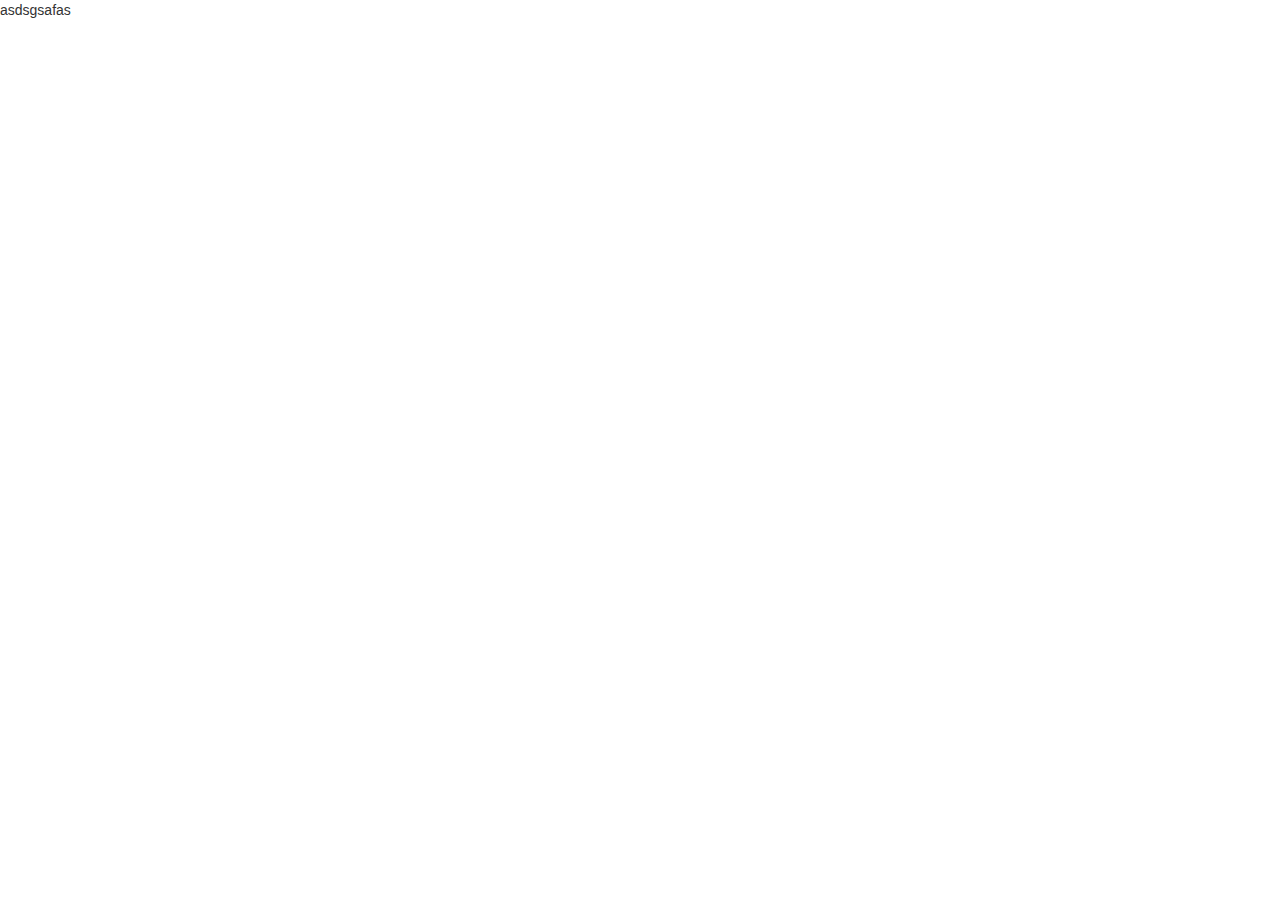
==== practicando/index.html @ 0eb32122 "practicando" ====
<!DOCTYPE html>
<html lang="es">
  <head>
    <meta charset="utf-8">
    <meta http-equiv="X-UA-Compatible" content="IE=edge">
    <meta name="viewport" content="width=device-width, initial-scale=1">
    <meta name="description" content="">
    <meta name="author" content="">

    

    <title>Probando con less+bootstrap</title>

    <!--Aca van los estilos correspondientes al LESS-->

 <link rel="stylesheet/less" type="text/css" href="less/bootstrap.less">


    <!-- Just for debugging purposes. Don't actually copy this line! -->
    <!--[if lt IE 9]><script src="../../assets/js/ie8-responsive-file-warning.js"></script><![endif]-->

    <!-- HTML5 shim and Respond.js IE8 support of HTML5 elements and media queries -->
    <!--[if lt IE 9]>
      <script src="https://oss.maxcdn.com/libs/html5shiv/3.7.0/html5shiv.js"></script>
      <script src="https://oss.maxcdn.com/libs/respond.js/1.4.2/respond.min.js"></script>
    <![endif]-->

  </head>

  <body>



    asdsgsafas



    <!-- Bootstrap core JavaScript
    ================================================== -->
    <!-- Placed at the end of the document so the pages load faster -->

    
    <!-- LLAMANDO JQUERY-->
    <script src="js/jquery-1.10.2.min.js"> </script>
    <!--Aca van los script de LESS-->
    <!--primero debes llamar la configiracion de LESS-->
    <script>
      less = {
        env: "development",
        logLevel: 2,
        async: false,
        fileAsync: false,
        poll: 1000,
        functions: {},
        dumpLineNumbers: "comments",
        relativeUrls: false,
        rootpath: ":/a.com/"
      };
    </script>
    <!--Luego el script de LESS-->
    <script src="js/less.js"></script>
    <script src="js/bootstrap.min.js"></script>
  </body>
</html>
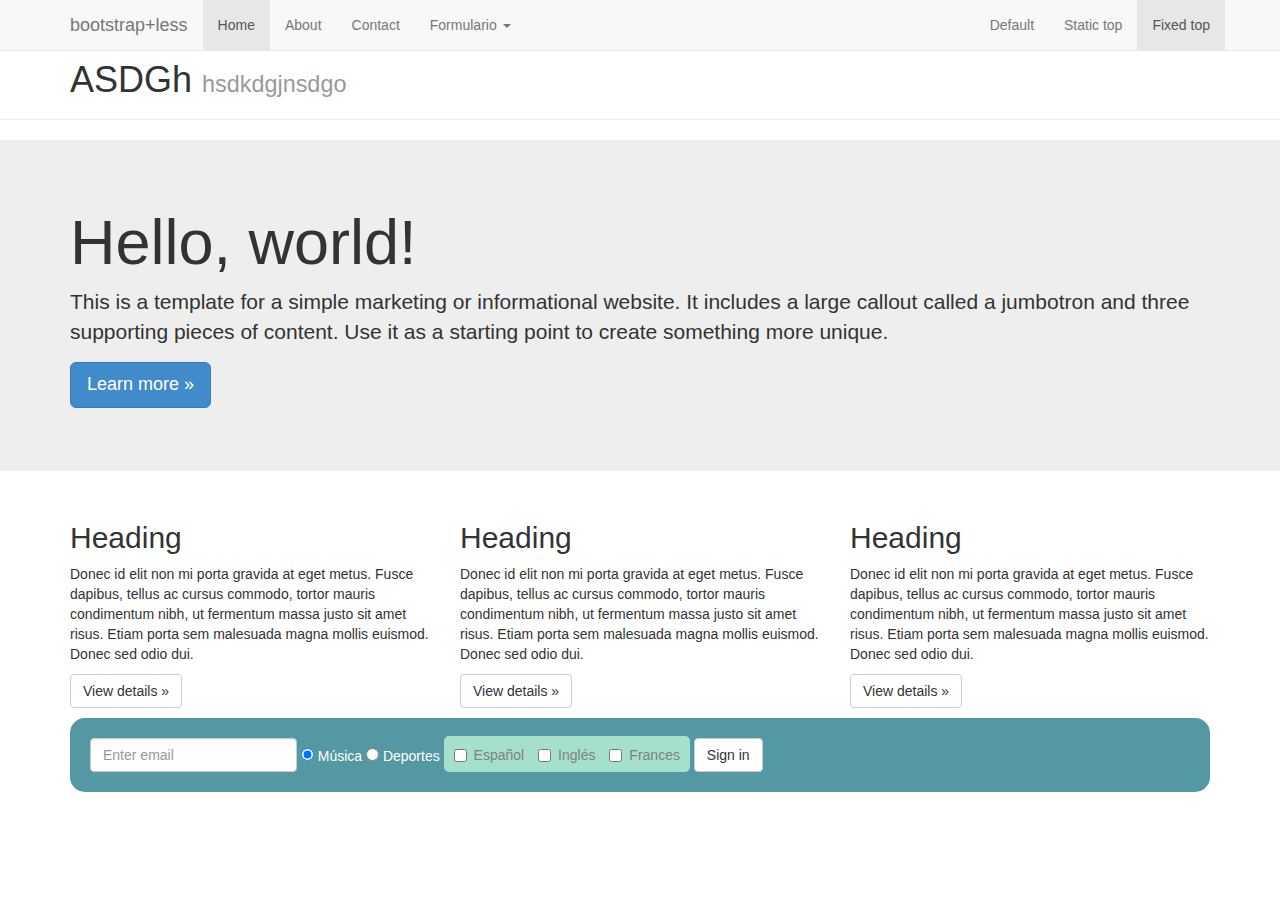
==== commit 2b02f6d4: "update 12-02 bootstrap yless" ====
--- a/practicando/index.html
+++ b/practicando/index.html
@@ -31,9 +31,130 @@
 
 
 
-    asdsgsafas
+    <div class="navbar navbar-default navbar-fixed-top" role="navigation">
+      <div class="container">
+        <div class="navbar-header">
+          <button type="button" class="navbar-toggle" data-toggle="collapse" data-target=".navbar-collapse">
+            <span class="sr-only">Toggle navigation</span>
+            <span class="icon-bar"></span>
+            <span class="icon-bar"></span>
+            <span class="icon-bar"></span>
+          </button>
+          <a class="navbar-brand" href="#">bootstrap+less</a>
+        </div>
+        <div class="navbar-collapse collapse">
+          <ul class="nav navbar-nav">
+            <li class="active"><a href="#">Home</a></li>
+            <li><a href="#about">About</a></li>
+            <li><a href="#contact">Contact</a></li>
+            <li class="dropdown">
+              <a href="#" class="dropdown-toggle" data-toggle="dropdown">Formulario <b class="caret"></b></a>
+              <ul class="dropdown-menu dropdown-mio">
+                  <form role="form">
+                    <div class="form-group">
+                      <label for="exampleInputEmail1">Email </label>
+                      <input type="email" class="form-control" id="exampleInputEmail1" placeholder="Enter email">
+                    </div>
+                    <div class="form-group">
+                      <label for="exampleInputPassword1">Password</label>
+                      <input type="password" class="form-control" id="exampleInputPassword1" placeholder="Password">
+                    </div>
+                    <div class="form-group">
+                      <label for="exampleInputFile">File input</label>
+                      <input type="file" id="exampleInputFile">
+                    </div>
+                    <div class="checkbox">
+                      <label>
+                        <input type="checkbox"> Check me out
+                        <input type="radio"> ASFGGHJ
+                      </label>
+                    </div>
+                    <button type="submit" class="btn btn-default">Submit</button>
+                  </form>
+              </ul>
+            </li>
+          </ul>
+          <ul class="nav navbar-nav navbar-right">
+            <li><a href="../navbar/">Default</a></li>
+            <li><a href="../navbar-static-top/">Static top</a></li>
+            <li class="active"><a href="./">Fixed top</a></li>
+          </ul>
+        </div><!--/.nav-collapse -->
+      </div>
+    </div>
 
+    <div class="page-header">
+      <div class="container">
+        <h1>ASDGh <small>hsdkdgjnsdgo</small></h1>
+      </div>
+    </div>
+<!-- Main jumbotron for a primary marketing message or call to action -->
+    <div class="jumbotron">
+      <div class="container">
+        <h1>Hello, world!</h1>
+        <p>This is a template for a simple marketing or informational website. It includes a large callout called a jumbotron and three supporting pieces of content. Use it as a starting point to create something more unique.</p>
+        <p><a class="btn btn-primary btn-lg" role="button">Learn more &raquo;</a></p>
+      </div>
+    </div>
 
+    <div class="container">
+      <!-- Example row of columns -->
+      <div class="row">
+        <div class="col-md-4">
+          <h2>Heading</h2>
+          <p>Donec id elit non mi porta gravida at eget metus. Fusce dapibus, tellus ac cursus commodo, tortor mauris condimentum nibh, ut fermentum massa justo sit amet risus. Etiam porta sem malesuada magna mollis euismod. Donec sed odio dui. </p>
+          <p><a class="btn btn-default" href="#" role="button">View details &raquo;</a></p>
+        </div>
+        <div class="col-md-4">
+          <h2>Heading</h2>
+          <p>Donec id elit non mi porta gravida at eget metus. Fusce dapibus, tellus ac cursus commodo, tortor mauris condimentum nibh, ut fermentum massa justo sit amet risus. Etiam porta sem malesuada magna mollis euismod. Donec sed odio dui. </p>
+          <p><a class="btn btn-default" href="#" role="button">View details &raquo;</a></p>
+        </div>
+        <div class="col-md-4">
+          <h2>Heading</h2>
+          <p>Donec id elit non mi porta gravida at eget metus. Fusce dapibus, tellus ac cursus commodo, tortor mauris condimentum nibh, ut fermentum massa justo sit amet risus. Etiam porta sem malesuada magna mollis euismod. Donec sed odio dui. </p>
+          <p><a class="btn btn-default" href="#" role="button">View details &raquo;</a></p>
+        </div>
+      </div>
+    </div>
+
+    <div class="container">
+      <div id="id_mio">
+      <form class="form-inline" role="form">
+        <div class="form-group">
+          <label class="sr-only" for="exampleInputEmail2">Email address</label>
+          <input type="email" class="form-control" id="exampleInputEmail2" placeholder="Enter email">
+          <div class="radio">
+          <label>
+          <input type="radio" name="optionsRadios" id="optionsRadios1" value="option1" checked>
+          Música 
+          </label>
+          </div>
+          <div class="radio">
+          <label>
+          <input type="radio" name="optionsRadios" id="optionsRadios2" value="option2">
+           Deportes
+          </label>
+          </div>
+
+        <div id="check">
+          <label class="checkbox-inline">
+            <input type="checkbox" id="inlineCheckbox1" value="Español"> Español
+          </label>
+          <label class="checkbox-inline">
+            <input type="checkbox" id="inlineCheckbox2" value="Inglés"> Inglés
+          </label>
+          <label class="checkbox-inline">
+            <input type="checkbox" id="inlineCheckbox3" value="Frances"> Frances
+          </label>
+        </div>
+
+        </div>
+          <button type="submit" class="btn btn-default">Sign in</button>
+      </form>
+    </div>
+    </div>
+    <P></p>
 
     <!-- Bootstrap core JavaScript
     ================================================== -->
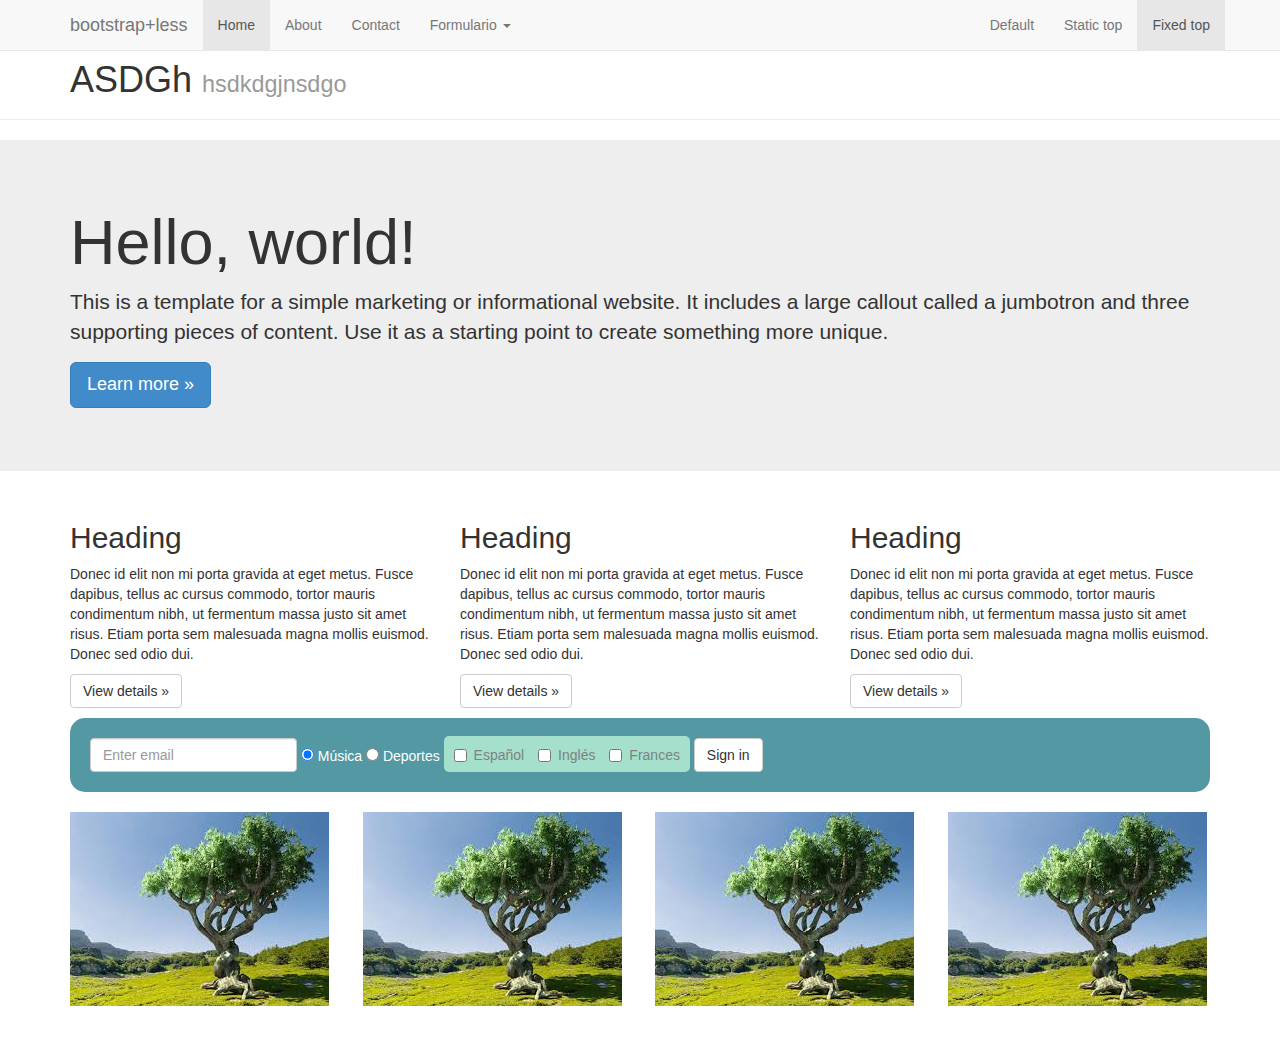
==== commit 1f5c2753: "update 12-02 practica less y bootstrap" ====
--- a/practicando/index.html
+++ b/practicando/index.html
@@ -154,8 +154,26 @@
       </form>
     </div>
     </div>
-    <P></p>
-
+    <div id="cont_img">
+      <div class="container">
+        <div class="row">
+          <div class="col-md-3">
+              <img src="img/1.jpeg" class="img-responsive" id="a" alt="Responsive image">
+          </div>
+          <div class="col-md-3">
+              <img src="img/1.jpeg" class="img-responsive" id="b" alt="Responsive image">
+          </div>
+          <div class="col-md-3">
+              <img src="img/1.jpeg" class="img-responsive" id="c" alt="Responsive image">
+          </div>
+          <div class="col-md-3">
+              <img src="img/1.jpeg" class="img-responsive" id="d" alt="Responsive image">
+          </div>
+        </div>
+      </div>
+    </div>
+    <p></p>
+    <p></p>
     <!-- Bootstrap core JavaScript
     ================================================== -->
     <!-- Placed at the end of the document so the pages load faster -->
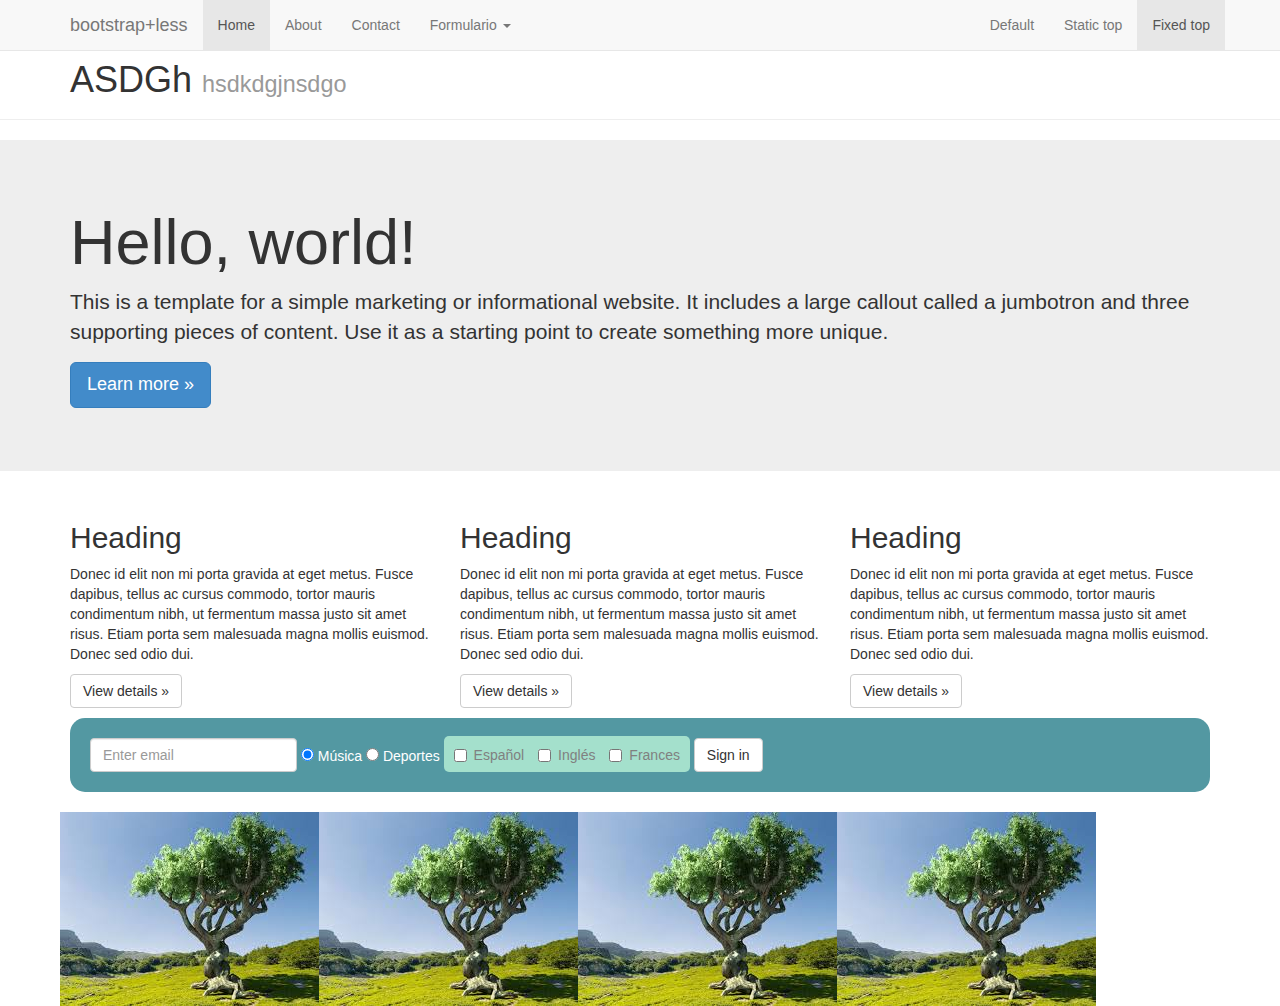
==== commit 8a0c53ec: "prueba" ====
--- a/practicando/index.html
+++ b/practicando/index.html
@@ -155,22 +155,15 @@
     </div>
     </div>
     <div id="cont_img">
-      <div class="container">
-        <div class="row">
-          <div class="col-md-3">
-              <img src="img/1.jpeg" class="img-responsive" id="a" alt="Responsive image">
-          </div>
-          <div class="col-md-3">
-              <img src="img/1.jpeg" class="img-responsive" id="b" alt="Responsive image">
-          </div>
-          <div class="col-md-3">
-              <img src="img/1.jpeg" class="img-responsive" id="c" alt="Responsive image">
-          </div>
-          <div class="col-md-3">
-              <img src="img/1.jpeg" class="img-responsive" id="d" alt="Responsive image">
-          </div>
-        </div>
-      </div>
+    <ul class="ul_img">
+        <li class="li_img">      <img src="img/1.jpeg" class="img-responsive" id="a" alt="Responsive image"></li>
+
+            <li class="li_img">  <img src="img/1.jpeg" class="img-responsive" id="b" alt="Responsive image"></li>
+
+            <li class="li_img">  <img src="img/1.jpeg" class="img-responsive" id="c" alt="Responsive image"></li>
+
+            <li class="li_img">  <img src="img/1.jpeg" class="img-responsive" id="d" alt="Responsive image"></li>
+    </ul>
     </div>
     <p></p>
     <p></p>
@@ -181,6 +174,7 @@
     
     <!-- LLAMANDO JQUERY-->
     <script src="js/jquery-1.10.2.min.js"> </script>
+    <script src="js/efectos.js"></script>
     <!--Aca van los script de LESS-->
     <!--primero debes llamar la configiracion de LESS-->
     <script>
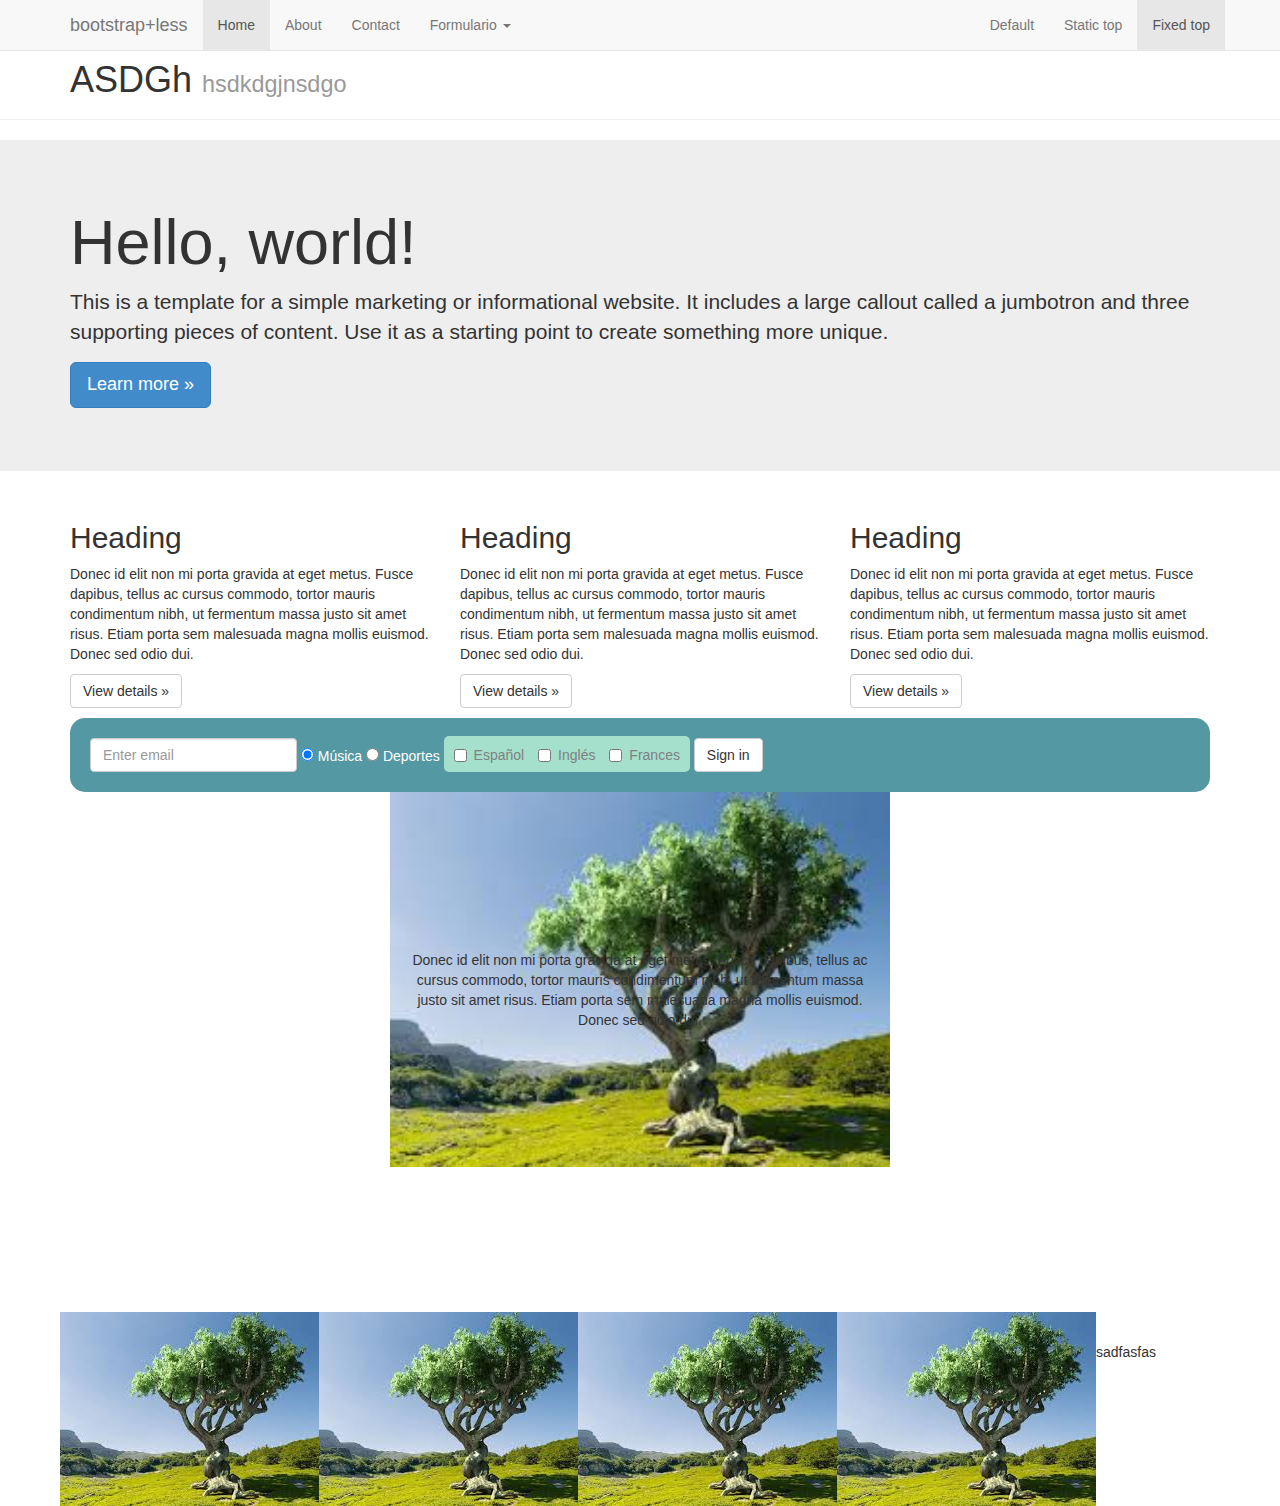
==== commit 111e6bef: "update 13-02 imgs" ====
--- a/practicando/index.html
+++ b/practicando/index.html
@@ -154,17 +154,24 @@
       </form>
     </div>
     </div>
+  <div class="texto_oculto">
+      <div class="img_fondo">
+          <p id="msgid1">Donec id elit non mi porta gravida at eget metus. Fusce dapibus, tellus ac cursus commodo, tortor mauris condimentum nibh, ut fermentum massa justo sit amet risus. Etiam porta sem malesuada magna mollis euismod. Donec sed odio dui.
+          </p>
+      </div>
+  </div>
     <div id="cont_img">
     <ul class="ul_img">
-        <li class="li_img">      <img src="img/1.jpeg" class="img-responsive" id="a" alt="Responsive image"></li>
-
-            <li class="li_img">  <img src="img/1.jpeg" class="img-responsive" id="b" alt="Responsive image"></li>
-
-            <li class="li_img">  <img src="img/1.jpeg" class="img-responsive" id="c" alt="Responsive image"></li>
-
-            <li class="li_img">  <img src="img/1.jpeg" class="img-responsive" id="d" alt="Responsive image"></li>
+        <li class="li_img">  <img src="img/1.jpeg" class="img-responsive" id="a" alt="Responsive image"></li>
+        <li class="li_img">  <img src="img/1.jpeg" class="img-responsive" id="b" alt="Responsive image"></li>
+        <li class="li_img">  <img src="img/1.jpeg" class="img-responsive" id="c" alt="Responsive image"></li>
+        <li class="li_img">  <img src="img/1.jpeg" class="img-responsive" id="d" alt="Responsive image"></li>
     </ul>
     </div>
+<p>sadfasfas</p>
+
+
+
     <p></p>
     <p></p>
     <!-- Bootstrap core JavaScript
@@ -181,13 +188,13 @@
       less = {
         env: "development",
         logLevel: 2,
-        async: false,
-        fileAsync: false,
+        async: true,
+        fileAsync: true,
         poll: 1000,
         functions: {},
         dumpLineNumbers: "comments",
-        relativeUrls: false,
-        rootpath: ":/a.com/"
+        //relativeUrls: false,
+        //rootpath: ":/a.com/"
       };
     </script>
     <!--Luego el script de LESS-->
